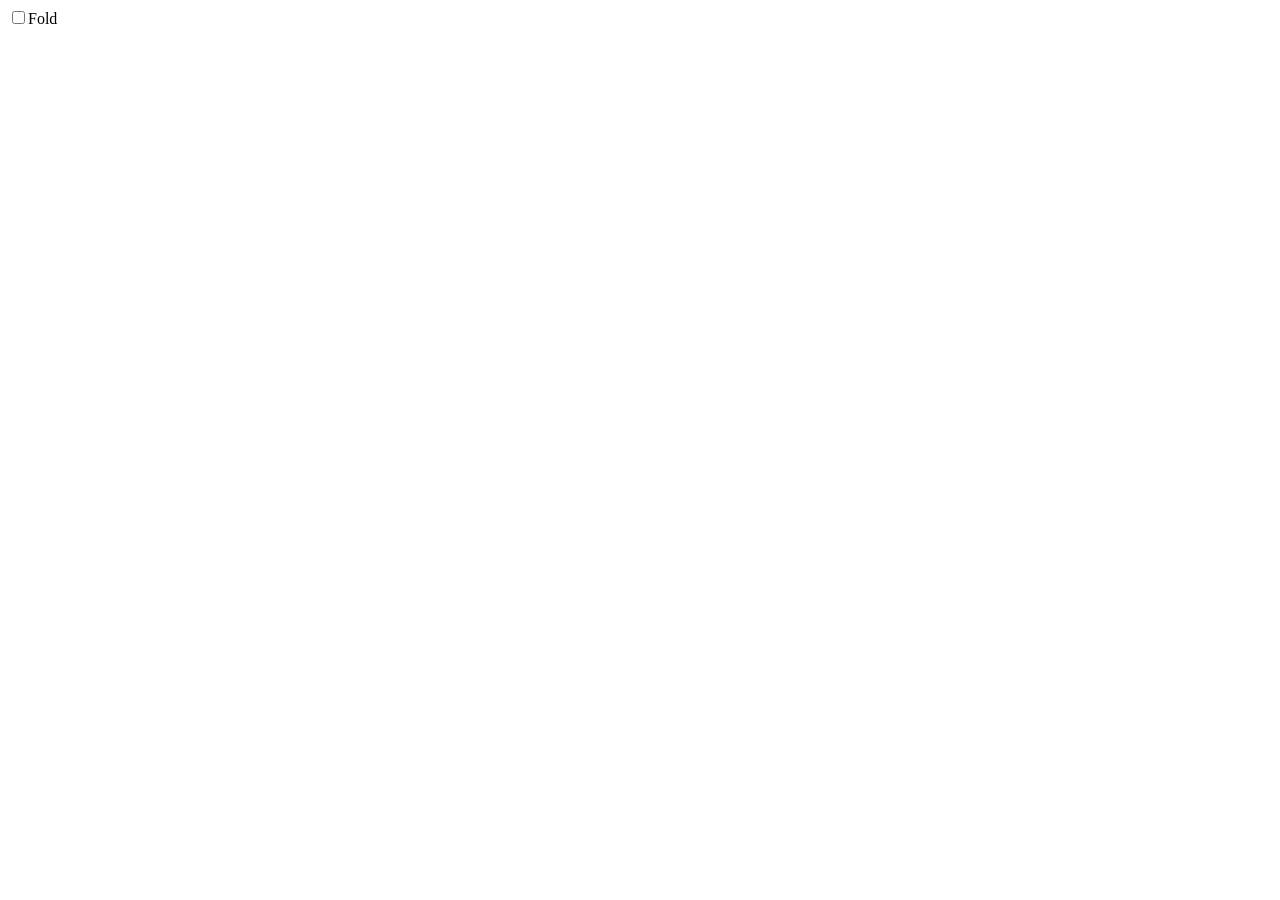
==== index.html @ 4d90393f "Added all build files" ====
<!DOCTYPE html><html lang="en"><head><meta charset="utf-8"><meta name="viewport" content="width=device-width,initial-scale=1"><title>Catch of the Day</title><link href="Vinayswami91.github.io/catch-of-the-day/static/css/main.791500c9.css" rel="stylesheet"></head><body><input type="checkbox" id="fold"><label for="fold">Fold</label><div id="main"></div><script type="text/javascript" src="Vinayswami91.github.io/catch-of-the-day/static/js/main.c8f5042b.js"></script></body></html>
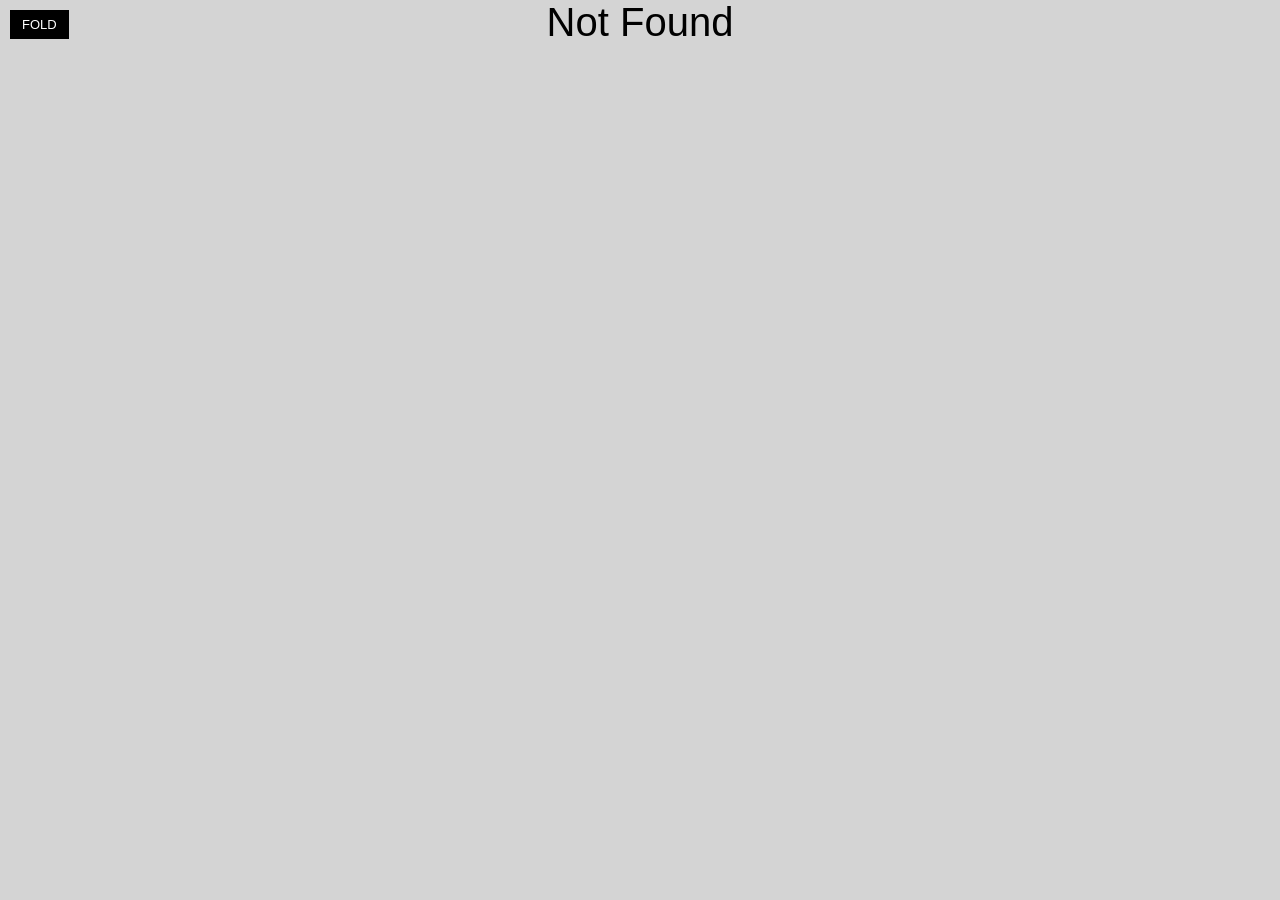
==== commit 1a9f0b4f: "changed stylesheet  url" ====
--- a/index.html
+++ b/index.html
@@ -1 +1 @@
-<!DOCTYPE html><html lang="en"><head><meta charset="utf-8"><meta name="viewport" content="width=device-width,initial-scale=1"><title>Catch of the Day</title><link href="Vinayswami91.github.io/catch-of-the-day/static/css/main.791500c9.css" rel="stylesheet"></head><body><input type="checkbox" id="fold"><label for="fold">Fold</label><div id="main"></div><script type="text/javascript" src="Vinayswami91.github.io/catch-of-the-day/static/js/main.c8f5042b.js"></script></body></html>+<!DOCTYPE html><html lang="en"><head><meta charset="utf-8"><meta name="viewport" content="width=device-width,initial-scale=1"><title>Catch of the Day</title><link href="./static/css/main.791500c9.css" rel="stylesheet"></head><body><input type="checkbox" id="fold"><label for="fold">Fold</label><div id="main"></div><script type="text/javascript" src="./static/js/main.f905801d.js"></script></body></html>
--- a/static/css/main.791500c9.css
+++ b/static/css/main.791500c9.css
@@ -0,0 +1,2 @@
+.order-enter{-webkit-transition:all .5s;transition:all .5s;-webkit-transform:translateX(-120%);-ms-transform:translateX(-120%);transform:translateX(-120%);max-height:0;padding:0!important}.order-enter.order-enter-active{max-height:60px;padding:2rem 0!important}.order-enter.order-enter-active,.order-leave{-webkit-transform:translateX(0);-ms-transform:translateX(0);transform:translateX(0)}.order-leave{-webkit-transition:all .5s;transition:all .5s}.order-leave.order-leave-active{-webkit-transform:translateX(120%);-ms-transform:translateX(120%);transform:translateX(120%);max-height:0;padding:0}.count-enter{-webkit-transition:all .25s;transition:all .25s;-webkit-transform:translateY(100%);-ms-transform:translateY(100%);transform:translateY(100%)}.count-enter.count-enter-active,.count-leave{-webkit-transform:translateY(0);-ms-transform:translateY(0);transform:translateY(0)}.count-leave{-webkit-transition:all .25s;transition:all .25s;position:absolute;left:0;bottom:0}.count-leave.count-leave-active{-webkit-transform:translateY(-100%);-ms-transform:translateY(-100%);transform:translateY(-100%)}@font-face{font-family:haymakerregular;src:url(Vinayswami91.github.io/catch-of-the-day/static/media/haymaker-webfont.4c3fb584.eot);src:url(Vinayswami91.github.io/catch-of-the-day/static/media/haymaker-webfont.4c3fb584.eot?#iefix) format("embedded-opentype"),url(Vinayswami91.github.io/catch-of-the-day/static/media/haymaker-webfont.751e5627.woff) format("woff"),url(Vinayswami91.github.io/catch-of-the-day/static/media/haymaker-webfont.e9535f20.ttf) format("truetype"),url(Vinayswami91.github.io/catch-of-the-day/static/media/haymaker-webfont.cf798e30.svg#haymakerregular) format("svg");font-weight:400;font-style:normal}@font-face{font-family:blanchcaps_inline;src:url(Vinayswami91.github.io/catch-of-the-day/static/media/blanch_caps_inline-webfont.73a576a8.eot);src:url(Vinayswami91.github.io/catch-of-the-day/static/media/blanch_caps_inline-webfont.73a576a8.eot?#iefix) format('embedded-opentype'),url(Vinayswami91.github.io/catch-of-the-day/static/media/blanch_caps_inline-webfont.1461f8e9.woff) format('woff'),url(Vinayswami91.github.io/catch-of-the-day/static/media/blanch_caps_inline-webfont.8345e1b3.ttf) format('truetype'),url(Vinayswami91.github.io/catch-of-the-day/static/media/blanch_caps_inline-webfont.7bbffda6.svg#blanchcaps_inline) format('svg');font-weight:400;font-style:normal}article,aside,details,figcaption,figure,footer,header,hgroup,nav,section,summary{display:block}audio,canvas,video{display:inline-block}audio:not([controls]){display:none;height:0}[hidden]{display:none}html{font-family:sans-serif;-webkit-text-size-adjust:100%;-ms-text-size-adjust:100%}a:focus{outline:thin dotted}a:active,a:hover{outline:0}h1{font-size:2em}abbr[title]{border-bottom:1px dotted}b,strong{font-weight:700}dfn{font-style:italic}mark{background:#ff0;color:#000}code,kbd,pre,samp{font-family:monospace,serif;font-size:1em}pre{white-space:pre-wrap;word-wrap:break-word}q{quotes:2 1c 2 1d 2 18 2 19}small{font-size:80%}sub,sup{font-size:75%;line-height:0;position:relative;vertical-align:baseline}sup{top:-.5em}sub{bottom:-.25em}img{border:0}svg:not(:root){overflow:hidden}fieldset{border:1px solid silver;margin:0 2px;padding:.35em .625em .75em}button,input,select,textarea{font-family:inherit;font-size:100%;margin:0}button,input{line-height:normal}button,html input[type=button],input[type=reset],input[type=submit]{-webkit-appearance:button;cursor:pointer}button[disabled],input[disabled]{cursor:default}input[type=checkbox],input[type=radio]{box-sizing:border-box;padding:0}input[type=search]{-webkit-appearance:textfield;box-sizing:content-box}input[type=search]::-webkit-search-cancel-button,input[type=search]::-webkit-search-decoration{-webkit-appearance:none}textarea{overflow:auto;vertical-align:top}table{border-collapse:collapse;border-spacing:0}body,figure{margin:0}button::-moz-focus-inner,input::-moz-focus-inner,legend{border:0;padding:0}.clearfix:after{visibility:hidden;display:block;font-size:0;content:" ";clear:both;height:0}*{box-sizing:border-box}html{font-size:62.5%}body{background:#d4d4d4;-webkit-font-smoothing:antialiased;-moz-osx-font-smoothing:grayscale;font-family:Open Sans,sans-serif;font-size:2rem}h1{font-family:blanchcaps_inline,sans-serif;text-align:center;font-weight:400;margin:0}h2,h3,h4,h5,h6{font-weight:400;font-family:haymakerregular,sans-serif}h2{text-align:center;margin-top:0;margin-bottom:2rem}h3{font-size:3rem}header.top{text-align:center}header.top h1{font-size:14.4rem;line-height:.7}header.top h1,header.top h1 .ofThe{display:-webkit-box;display:-ms-flexbox;display:-webkit-flex;display:flex;-webkit-box-pack:center;-ms-flex-pack:center;-webkit-justify-content:center;justify-content:center}header.top h1 .ofThe{font-size:3rem;color:#f5a623;-webkit-box-align:center;-ms-flex-align:center;-webkit-align-items:center;align-items:center;background:url(Vinayswami91.github.io/catch-of-the-day/static/media/anchor.d2f8799a.svg) 50% no-repeat;background-size:cover;padding:0 1rem}header.top h1 .ofThe .of{padding-right:2rem;position:relative;right:-.5rem}header.top h3{margin:0;font-size:2rem;color:#f5a623;position:relative;display:inline-block}header.top h3 span{background:#fff;position:relative;z-index:2;padding-left:1rem;padding-right:1rem}header.top h3:after,header.top h3:before{display:block;z-index:1;background:#000;position:absolute;width:130%;height:1px;content:'';top:5px;margin-left:-15%}header.top h3:after{top:auto;bottom:7px}.catch-of-the-day{display:-webkit-box;display:-ms-flexbox;display:-webkit-flex;display:flex;height:90vh;max-width:1500px;margin:0 auto;margin-top:5vh;-webkit-perspective:1000;perspective:1000;-webkit-transform-style:preserve-3d;transform-style:preserve-3d}.catch-of-the-day>*{-webkit-box-flex:1;-ms-flex:1 4 auto;-webkit-flex:1 4 auto;flex:1 4 auto;padding:2rem;border:1rem double #1a1a1a;position:relative;background:#fff;-webkit-transition:all .3s;transition:all .3s;box-shadow:0 5px 5px rgba(0,0,0,.1);overflow:scroll}.catch-of-the-day>:first-child{-ms-flex-negative:1;-webkit-flex-shrink:1;flex-shrink:1;-ms-flex-preferred-size:50%;-webkit-flex-basis:50%;flex-basis:50%;-webkit-transform:translateX(50%) rotateY(6deg) translateX(-50%);transform:translateX(50%) rotateY(6deg) translateX(-50%)}.catch-of-the-day>:nth-child(2){-webkit-transform:translateX(-50%) rotateY(-14deg) translateX(50%);transform:translateX(-50%) rotateY(-14deg) translateX(50%);border-left:0;border-right:0;min-width:300px}.catch-of-the-day>:last-child{-ms-flex-negative:1;-webkit-flex-shrink:1;flex-shrink:1;-ms-flex-preferred-size:50%;-webkit-flex-basis:50%;flex-basis:50%;-webkit-transform:translateX(-50%) rotateY(10deg) translateX(50%) scale(1.08) translateX(24px);transform:translateX(-50%) rotateY(10deg) translateX(50%) scale(1.08) translateX(24px)}input#fold:not(:checked)~#main .catch-of-the-day>*{-webkit-transform:none;-ms-transform:none;transform:none}label[for=fold]{position:absolute;top:1rem;left:1rem;text-transform:uppercase;font-size:1.3rem;background:#000;color:#fff;border:2px solid #000;cursor:pointer;padding:.5rem 1rem}input#fold{display:none}input#fold:checked+label{background:#fff;color:#000}ul{list-style:none;margin:0;padding:0}ul.order li{border-bottom:1px solid #000;padding:2rem 0;display:-webkit-box;display:-ms-flexbox;display:-webkit-flex;display:flex;font-size:1.4rem;-webkit-box-pack:justify;-ms-flex-pack:justify;-webkit-justify-content:space-between;justify-content:space-between;-webkit-box-align:center;-ms-flex-align:center;-webkit-align-items:center;align-items:center}ul.order li:hover button{display:inline}ul.order li button{border:0;display:none;line-height:1;padding:0}ul.order li.total{font-weight:600;border-bottom:3px solid #000;border-top:3px double #000}ul.order li.unavailable{text-decoration:line-through;background:#f8d0d2}ul.order li .price{font-size:1.2rem}ul.order li span.count{position:relative;overflow:hidden;float:left}ul.order li span.count span{display:inline-block}.order-title{text-align:center}.fish-edit{margin-bottom:20px;border:2px solid #000;overflow:hidden;display:-webkit-box;display:-ms-flexbox;display:-webkit-flex;display:flex;-ms-flex-wrap:wrap;-webkit-flex-wrap:wrap;flex-wrap:wrap}.fish-edit input,.fish-edit select,.fish-edit textarea{width:33.33%;padding:10px;line-height:1;font-size:1.2rem;border:0;border-bottom:1px solid #000;border-right:1px solid #000;-webkit-appearance:none;-moz-appearance:none;appearance:none;border-radius:0;background:#fff}.fish-edit input:focus,.fish-edit select:focus,.fish-edit textarea:focus{outline:0;background:#fef2de}.fish-edit input:last-of-type,.fish-edit textarea{width:100%}.fish-edit button{width:100%;border:0}.list-of-fish{border-top:2px solid #000;border-bottom:1px solid #000;padding-top:5px;margin-top:2rem;-webkit-transform:translateZ(0);transform:translateZ(0)}.menu-fish{border-bottom:2px solid #000;border-top:1px solid #000;padding-bottom:2rem;padding-top:2rem;margin-bottom:5px;clear:both;overflow:hidden}.menu-fish p{margin:0;font-size:1.8rem}.menu-fish .fish-name{margin:0;display:-webkit-box;display:-ms-flexbox;display:-webkit-flex;display:flex;-webkit-box-pack:justify;-ms-flex-pack:justify;-webkit-justify-content:space-between;justify-content:space-between;-webkit-box-align:center;-ms-flex-align:center;-webkit-align-items:center;align-items:center}.menu-fish .price{font-size:1.4rem;-webkit-box-pack:end;-ms-flex-pack:end;-webkit-justify-content:flex-end;justify-content:flex-end}.menu-fish img{float:left;width:150px;margin-right:1rem}button,input[type=submit]{text-transform:uppercase;background:none;border:1px solid #000;font-weight:600;font-size:1.5rem;font-family:Open Sans;-webkit-transition:all .2s;transition:all .2s;position:relative;z-index:2}button[disabled],input[type=submit][disabled]{color:#d12028;background:#fff;border-color:#d12028;-webkit-transform:rotate(-10deg) scale(2) translateX(50%) translateY(-50%);-ms-transform:rotate(-10deg) scale(2) translateX(50%) translateY(-50%);transform:rotate(-10deg) scale(2) translateX(50%) translateY(-50%)}button[disabled]:hover,input[type=submit][disabled]:hover{color:#d12028;cursor:not-allowed}button[disabled]:after,input[type=submit][disabled]:after{display:none}button:after,input[type=submit]:after{content:'';z-index:-1;display:block;background:#000;position:absolute;width:100%;height:0%;left:0;top:0;-webkit-transition:all .2s;transition:all .2s}button:focus,button:hover,input[type=submit]:focus,input[type=submit]:hover{color:#fff;outline:0}button:focus:after,button:hover:after,input[type=submit]:focus:after,input[type=submit]:hover:after{height:100%}button.warning:after,input[type=submit].warning:after{background:#d12028}button.success:after,input[type=submit].success:after{background:#2dc22d}button.facebook,button.github,button.twitter,input[type=submit].facebook,input[type=submit].github,input[type=submit].twitter{border:0;display:block;margin-bottom:2rem;width:100%;color:#fff;padding:2rem}button.github,input[type=submit].github{background:#82d465}button.github:after,input[type=submit].github:after{background:#5cc437}button.facebook,input[type=submit].facebook{background:#3864a3}button.facebook:after,input[type=submit].facebook:after{background:#2d5082}button.twitter,input[type=submit].twitter{background:#5ea9dd}button.twitter:after,input[type=submit].twitter:after{background:#2c8dd0}.store-selector{background:#fff;max-width:500px;margin:50px auto;padding:2rem;border:2px solid #000}.store-selector button,.store-selector input{width:100%}.store-selector button[type=text],.store-selector input[type=text]{text-align:center;font-size:3rem}
+/*# sourceMappingURL=main.791500c9.css.map*/
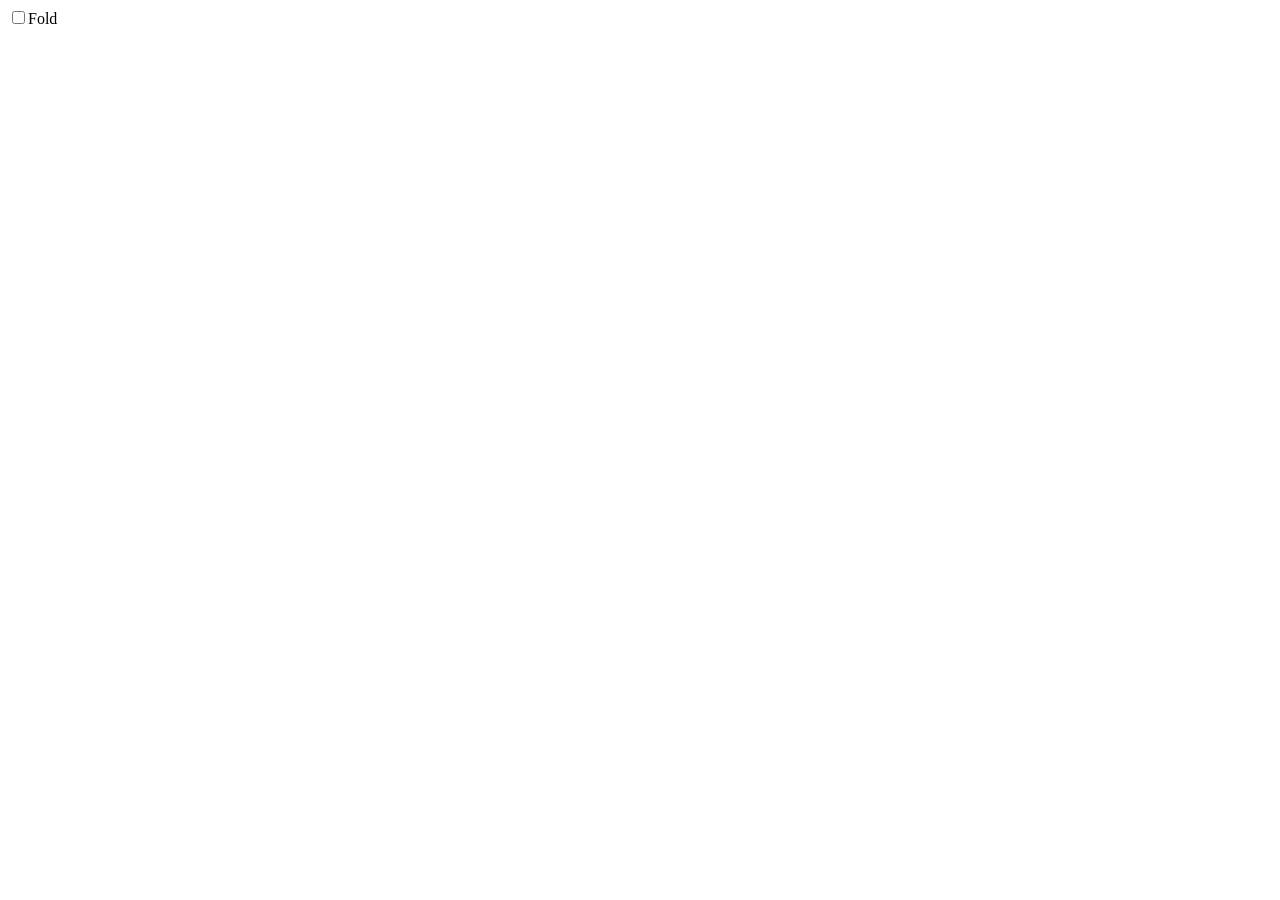
==== commit 78a27755: "reverted changes" ====
--- a/index.html
+++ b/index.html
@@ -1 +1 @@
-<!DOCTYPE html><html lang="en"><head><meta charset="utf-8"><meta name="viewport" content="width=device-width,initial-scale=1"><title>Catch of the Day</title><link href="./static/css/main.791500c9.css" rel="stylesheet"></head><body><input type="checkbox" id="fold"><label for="fold">Fold</label><div id="main"></div><script type="text/javascript" src="./static/js/main.f905801d.js"></script></body></html>+<!DOCTYPE html><html lang="en"><head><meta charset="utf-8"><meta name="viewport" content="width=device-width,initial-scale=1"><title>Catch of the Day</title><link href="Vinayswami91.github.io/catch-of-the-day/static/css/main.791500c9.css" rel="stylesheet"></head><body><input type="checkbox" id="fold"><label for="fold">Fold</label><div id="main"></div><script type="text/javascript" src="Vinayswami91.github.io/catch-of-the-day/static/js/main.f905801d.js"></script></body></html>
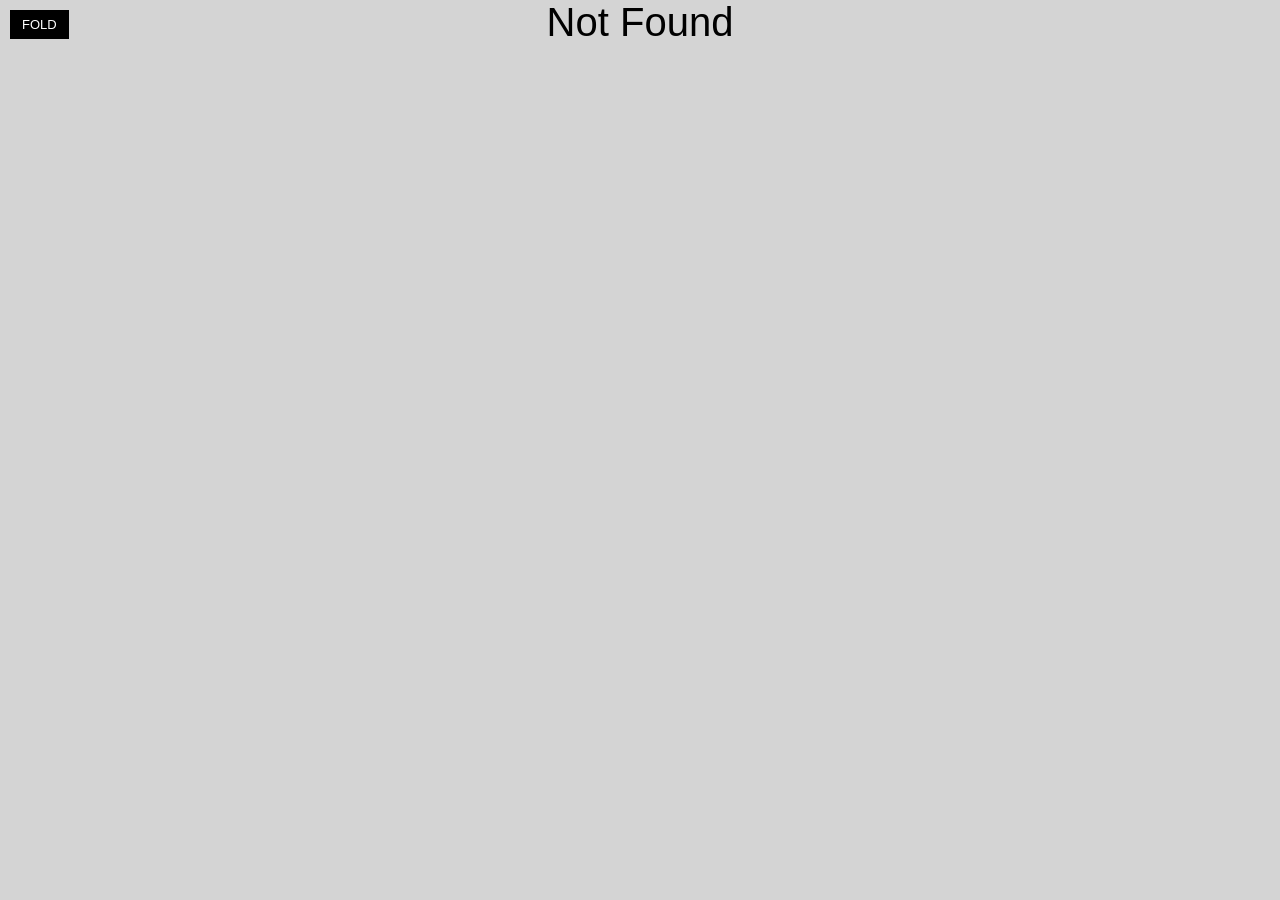
==== commit 6bda8cfb: "more tweaks" ====
--- a/index.html
+++ b/index.html
@@ -1 +1 @@
-<!DOCTYPE html><html lang="en"><head><meta charset="utf-8"><meta name="viewport" content="width=device-width,initial-scale=1"><title>Catch of the Day</title><link href="Vinayswami91.github.io/catch-of-the-day/static/css/main.791500c9.css" rel="stylesheet"></head><body><input type="checkbox" id="fold"><label for="fold">Fold</label><div id="main"></div><script type="text/javascript" src="Vinayswami91.github.io/catch-of-the-day/static/js/main.f905801d.js"></script></body></html>+<!DOCTYPE html><html lang="en"><head><meta charset="utf-8"><meta name="viewport" content="width=device-width,initial-scale=1"><title>Catch of the Day</title><link href="https://Vinayswami91.github.io/catch-of-the-day/static/css/main.791500c9.css" rel="stylesheet"></head><body><input type="checkbox" id="fold"><label for="fold">Fold</label><div id="main"></div><script type="text/javascript" src="https://Vinayswami91.github.io/catch-of-the-day/static/js/main.f905801d.js"></script></body></html>
